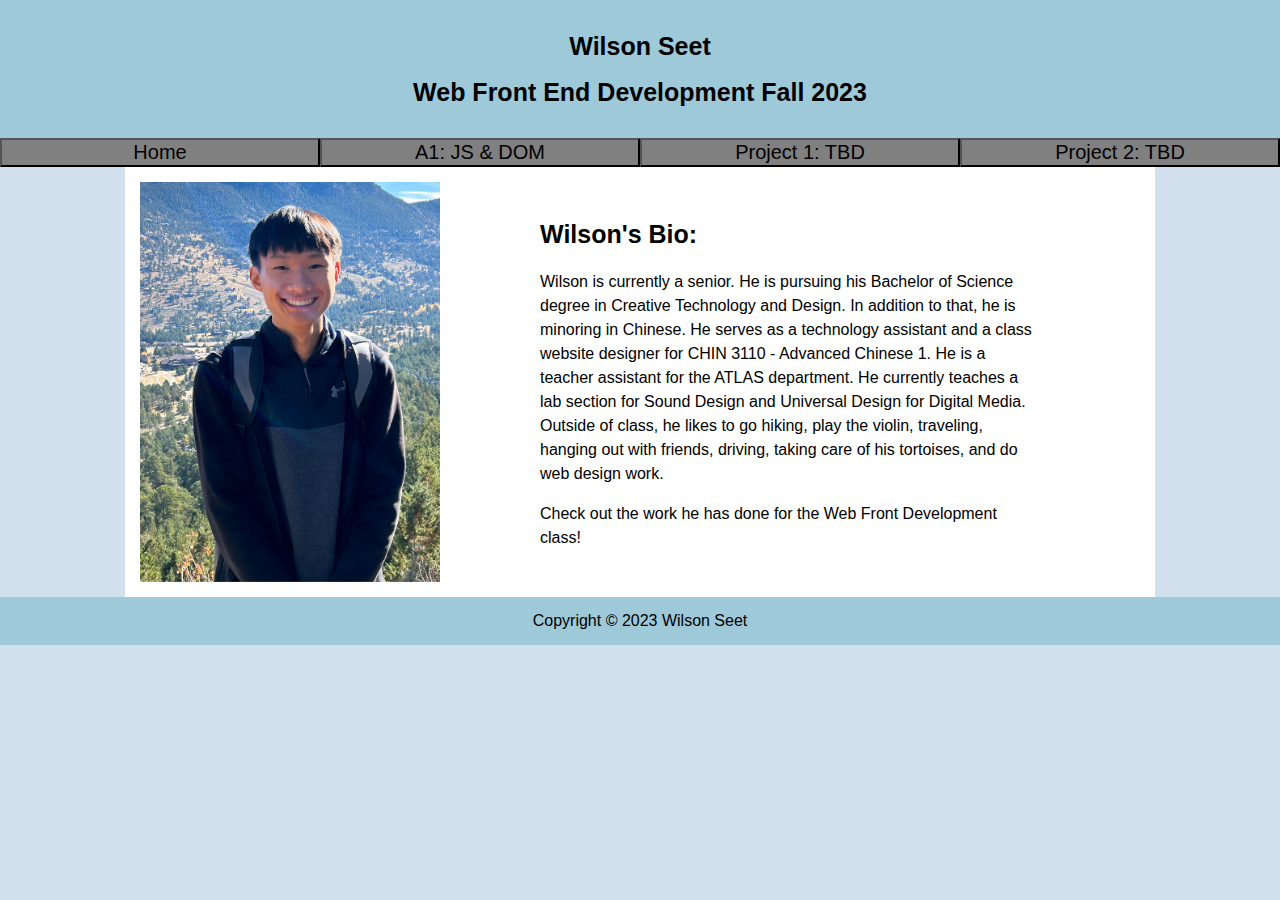
==== index.html @ 72ead881 "9.12 Update" ====
<!DOCTYPE html>
<html lang="en">
<head>
    <meta charset="UTF-8">
    <meta name="viewport" content="width=device-width, initial-scale=1.0">
    <title>Home</title>
    <link href = "css/homepage.css" rel = "stylesheet">
</head>


<body>
    <header>
        <h1>Wilson Seet </h1> 
        <h1>Web Front End Development Fall 2023</h1>
    </header>
    <nav>
        <ul>
            <li>
                <form method = "get" action = "index.html">
                 <button type = "submit">Home</button>   
                </form>  
            </li>
           
            <li>
                <form method = "get" action = "assignment1.html">
                <button type = "submit">A1: JS & DOM</button>
                </form>
            </li>
            <!-- More assignments list will be added here. -->
            <li>
                <form method = "get" action = "project1.html">
                <button type = "submit">Project 1: TBD</button>
                </form>
            </li>

            <li>
                <form method = "get" action = "project2.html">
                <button type = "submit">Project 2: TBD</button>
                </form>
            </li>

        </ul>
    
    </nav>
    
    <div id = container>  
        
            
            <img src = "img/wilson.png"  alt = "Picture of Wilson" class = "center">

            <section>
            <h2>Wilson's Bio:</h2>
            
            <p>
               Wilson is currently a senior. He is pursuing his Bachelor of Science degree in Creative Technology and Design. 
               In addition to that, he is minoring in Chinese. He serves as a technology assistant and a class website designer for CHIN 3110 - Advanced Chinese 1. He is a teacher assistant for the ATLAS department. 
               He currently teaches a lab section for Sound Design and Universal Design for Digital Media. 
               Outside of class, he likes to go hiking, play the violin, traveling, hanging out with friends, driving, taking care of his tortoises, and do web design work.
           </p>
           <p>Check out the work he has done for the Web Front Development class! </p>
        
        </section>

        
</div>

    <footer>
       Copyright © 2023 Wilson Seet
    </footer>
</body>
</html>
---- css/homepage.css ----
header, footer
{ 
    background-color: #9ec9d9;
    padding: 15px;
    text-align: center;
}

h1 
{
    font-size: 25px;
}

nav 
{
    text-align: center;
}

nav, ul 
{
    list-style-type: none;
    margin: 0px;
    padding:0px;
    display: flex;
    justify-content: center;
}

nav, ul, li, button 
{
    width: 100%;
    font-size: 20px;
    background-color: gray;
    cursor: pointer;
}

nav, ul, li, button:hover
{
    background-color: white;
}

#container 
{
    max-width: 1000px;
    margin: 0 auto;
    padding: 15px; 
    background-color: white;
    
    display: flex;
    justify-content: space-between;
    align-items: center;
}
   

section
{
    width: 50%;
    margin: auto;
    padding: 0px;
    box-sizing: border-box;
    text-align: left;
}

body
{   
    margin: 0px;
    padding: 0px;
    background-color: rgb(210, 223, 236);
    font-family: Verdana, Geneva, Tahoma, sans-serif;
}

.center
{
    max-width: 100%;
    height: auto;
    max-height: 400px;
}

h2
{
    font-size: 25px; 
}

p
{
    font-size: 16px;
    line-height: 1.5;
}

img
{
    margin: 0px;
    max-width: 50%;   
}


@media screen and (min-width: 641px) and (max-width: 900px) 
{
    p
    {
        font-size: 15px;
        line-height: 1.5;
    }
    
    h2
    {
        font-size: 15px; 
    }  
    
}

@media screen and (max-width: 640px) 
{
   
   img
   {
    margin: 10px;
   }
   
    #container
   {
        display: flex;
        flex-direction: column;
        align-items: center;
        text-align: center;
   }
   
    p
    {
        font-size: 13.5px;
        line-height: 1.5;
    }
   
    h2
    {
        margin: 0;
        font-size: 15px; 
    }
   
    nav, ul 
    {
        flex-flow: column nowrap;
        text-align: center;
    }
    
}
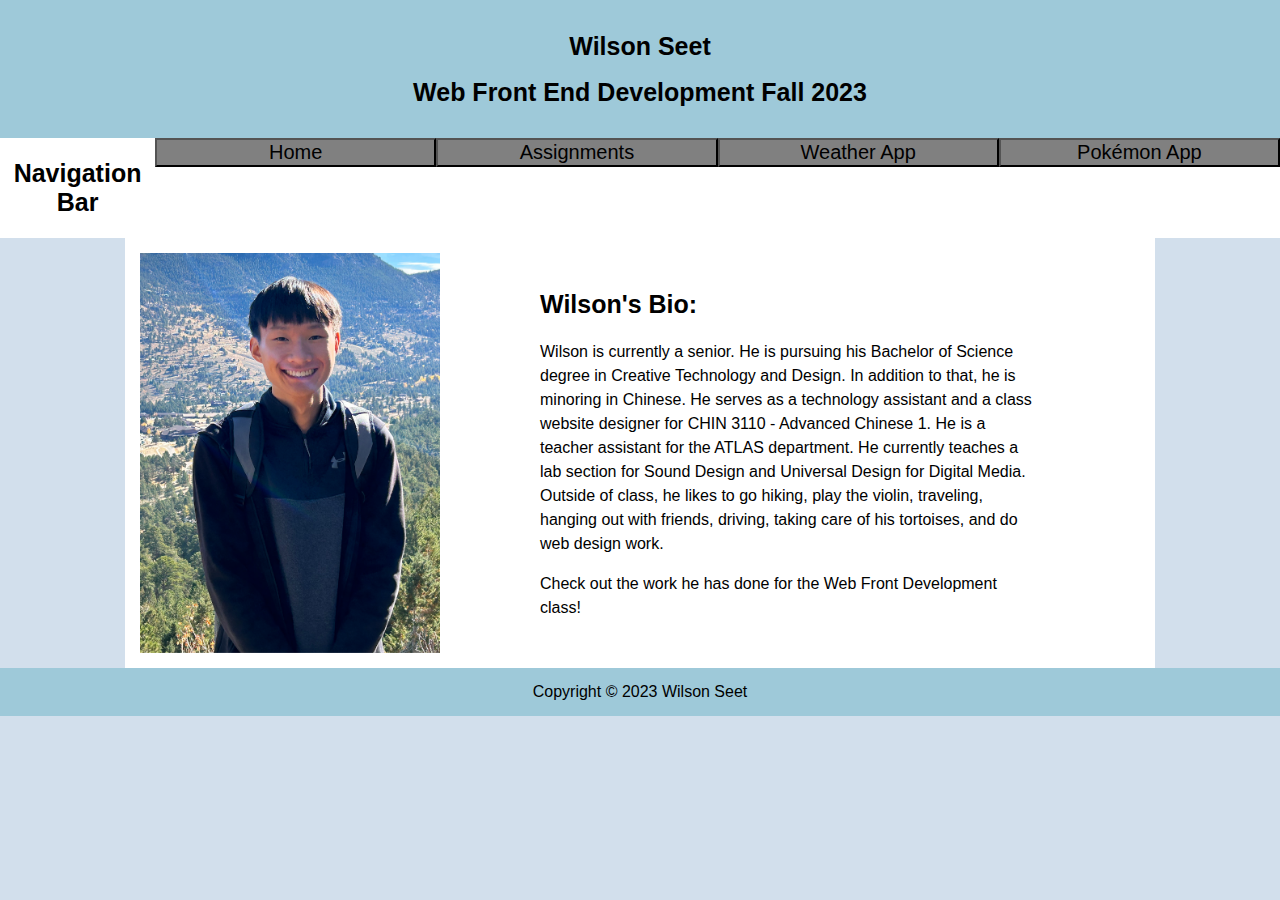
==== commit cdde1a84: "12.12" ====
--- a/index.html
+++ b/index.html
@@ -14,6 +14,7 @@
         <h1>Web Front End Development Fall 2023</h1>
     </header>
     <nav>
+        <h2 class = "sr-only">Navigation Bar</h2>
         <ul>
             <li>
                 <form method = "get" action = "index.html">
@@ -23,19 +24,19 @@
            
             <li>
                 <form method = "get" action = "assignment1.html">
-                <button type = "submit">A1: JS & DOM</button>
+                <button type = "submit">Assignments</button>
                 </form>
             </li>
             <!-- More assignments list will be added here. -->
             <li>
                 <form method = "get" action = "project1.html">
-                <button type = "submit">Project 1: TBD</button>
+                <button type = "submit">Weather App</button>
                 </form>
             </li>
 
             <li>
                 <form method = "get" action = "project2.html">
-                <button type = "submit">Project 2: TBD</button>
+                <button type = "submit">Pokémon App</button>
                 </form>
             </li>
 
